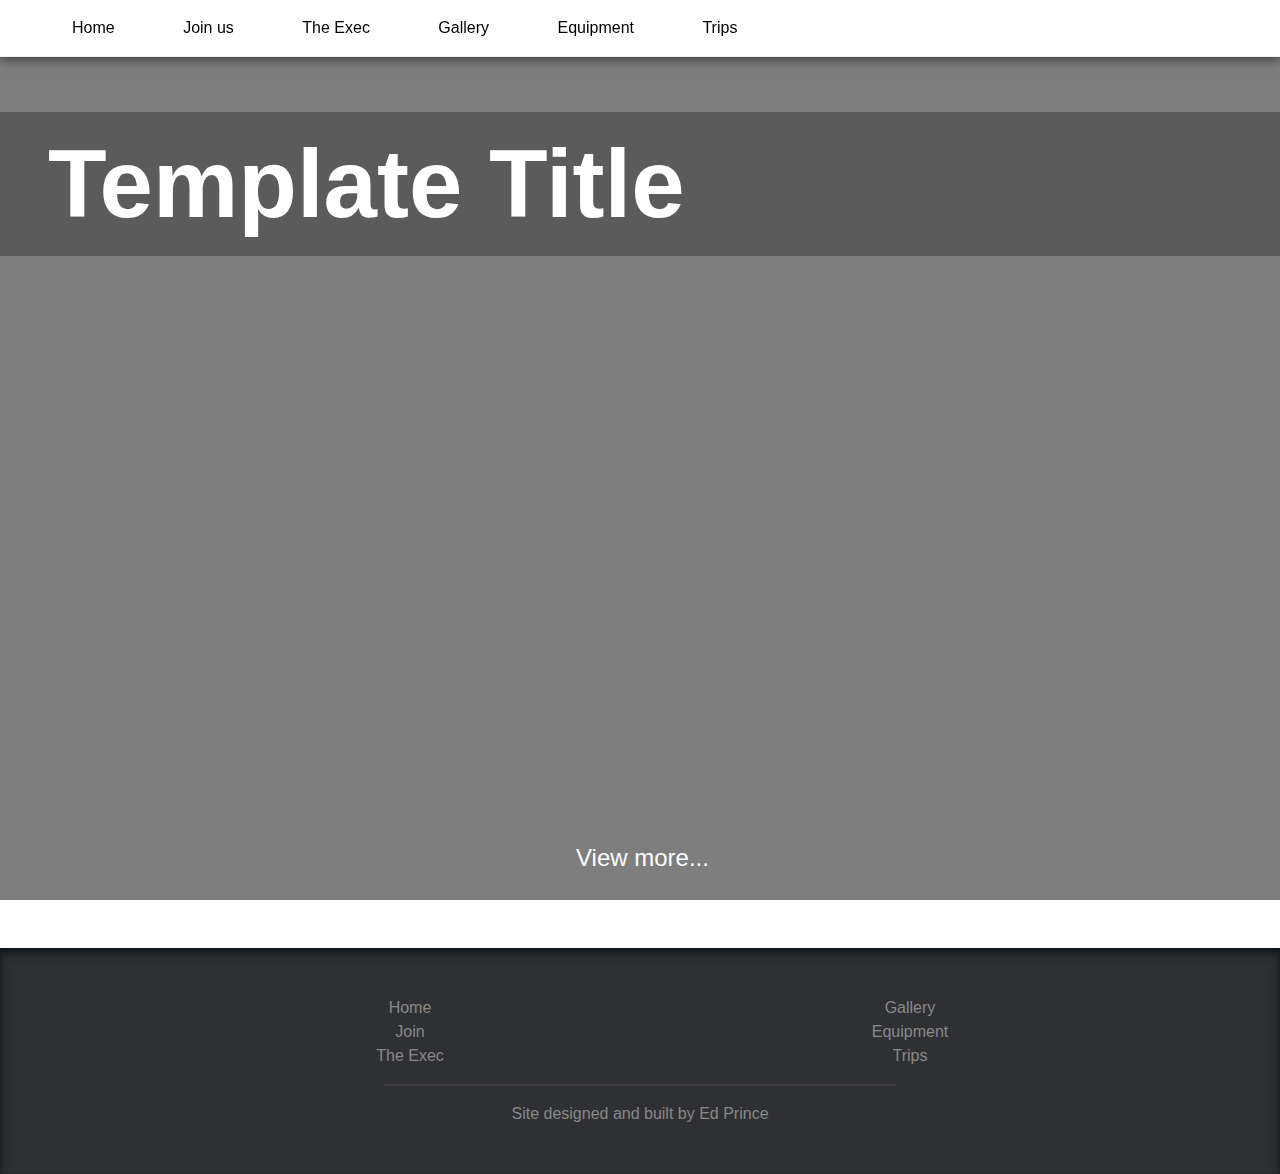
==== template.html @ 5d22e875 "inital commit" ====
<!DOCTYPE html>
<html>
  <head>
    <link href='assets/styles/foundation.css' type='text/css' rel='stylesheet'>
    <link href='assets/styles/main.css' type='text/css' rel='stylesheet'>
    <meta name='viewport' content='width=device-width, initial-scale=1'>
  </head>
  <body>
    <nav role='navigation'>
      <ul>
        <a href='index.html'>Home</a>
        <a href='join.html'>Join us</a>
        <a href='exec.html'>The Exec</a>
        <a href='gallery.html'>Gallery</a>
        <a href='kit.html'>Equipment</a>
        <a href='trips.html'>Trips</a>
      </ul>
    </nav>
    <div class='banner'>
      <h1>Template Title</h1>
      <p class='bottom-middle'>View more...</p>
    </div>


    <div class='footer'>
      <div class='row'>
        <div class='small-12 medium-6 large-6 columns'>
          <ul>
            <li>Home</li>
            <li>Join</li>
            <li>The Exec</li>
          </ul>
        </div>
        <div class='small-12 medium-6 large-6 columns'>
          <ul>
            <li>Gallery</li>
            <li>Equipment</li>
            <li>Trips</li>
          </ul>
        </div>
      </div>
      <hr />
      <p>Site designed and built by Ed Prince</p>
    </div>

  </body>

</html>
---- assets/styles/main.css ----
body {
  margin: 0;
  padding: 0;
}
body * {
  font-family: helvetica;
}
nav a {
  list-style-type: none;
  margin-right: 2em;
  margin-left: 2em;
  text-decoration: none;
  color: black;
}


nav {
  margin: 0 auto;
  //text-align: center;
  border-bottom: solid 1px #efefef;
  position: fixed;
  top: 0;
  background-color: white;
  width: 100%;
  box-shadow: 0px 3px 10px #403F3F;
  z-index: 10;
}

nav ul {
  display: horizontal;
}

.banner {
  height: 100vh;
  width: 100%;
  background-color: #7e7e7e;
  box-sizing: border-box;
  padding-top: 3em;
  //background-image: url('../images/castle.jpg');
  //background-image: url('https://scontent-lhr3-1.xx.fbcdn.net/hphotos-xpl1/v/t1.0-9/10405504_1630440473887273_3943647595132461081_n.jpg?oh=bee19d6488b1036724e78989224414c3&oe=5714CD9E');
  background-image: url('https://scontent-lhr3-1.xx.fbcdn.net/hphotos-xtp1/v/t1.0-9/11220131_1624210461176941_1132996536258402668_n.jpg?oh=8cff24821f21546caadd8e189a2e6567&oe=571BAAFC');
  background-size: cover;
  position: relative;
}

#equipment {
  background-image: url('../images/knot.jpg');
}

.banner h1 {
  font-style: bold;
  //text-align: center;
  font-size: 6em;
  color: white;
  background-color: rgba(10, 10, 10, .3);
  padding-left: .5em;
}

.bottom-middle {
  position: absolute;
  bottom: 0;
  left: 45%;
  color: white;
  font-size: 1.5em;
}

.center-text {
  text-align: center;
}

.footer {
  background-color: #2F3034;
  bottom: 0;
  width: 100%;
  padding-top: 2em;
  padding-bottom: 2em;
  text-align: center;
  color: #898989;
  margin-top: 3em;
  box-shadow: inset 0px 5px 10px #0D1317;
}

.footer li {
  list-style-type: none;
}

.footer hr {
  width: 40%;
  margin: 0 auto;
  border: solid 1px #3C3C3C;
}
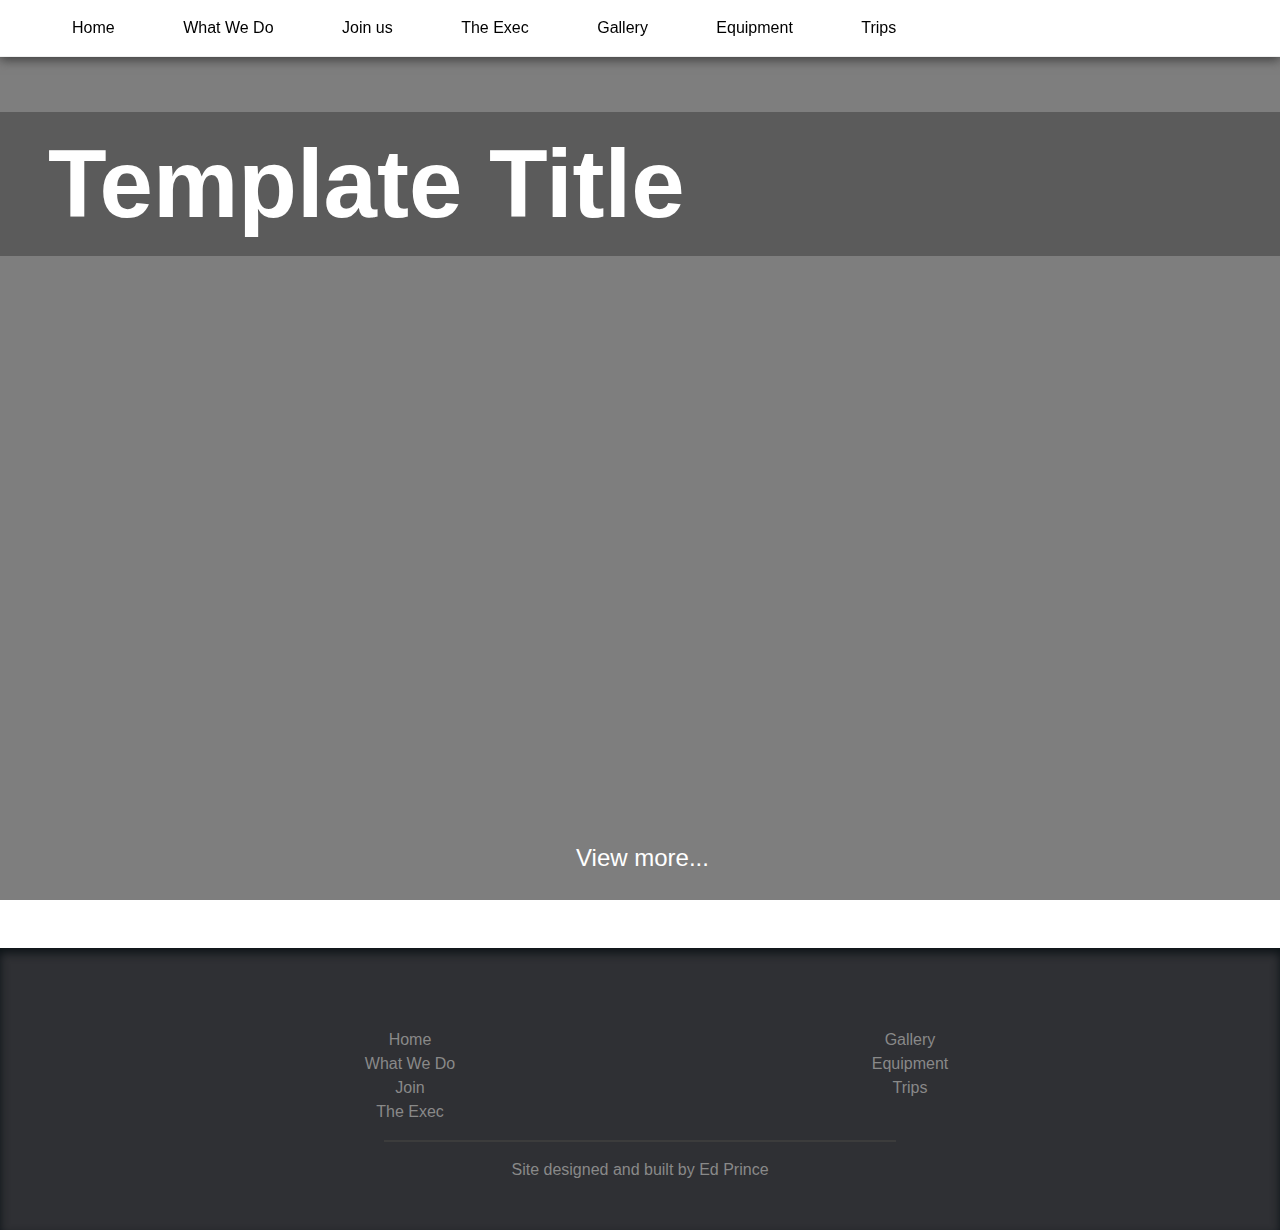
==== commit cfa4a9ad: "fixed banners, mobile optimization" ====
--- a/template.html
+++ b/template.html
@@ -9,6 +9,7 @@
     <nav role='navigation'>
       <ul>
         <a href='index.html'>Home</a>
+        <a href='what-we-do.html'>What We Do</a>
         <a href='join.html'>Join us</a>
         <a href='exec.html'>The Exec</a>
         <a href='gallery.html'>Gallery</a>
@@ -27,6 +28,7 @@
         <div class='small-12 medium-6 large-6 columns'>
           <ul>
             <li>Home</li>
+            <li>What We Do</li>
             <li>Join</li>
             <li>The Exec</li>
           </ul>
--- a/assets/styles/main.css
+++ b/assets/styles/main.css
@@ -1,3 +1,13 @@
+@media (max-width: 40em) {
+  nav a {
+    display: none;
+  }
+}
+@media (min-width: 40em) {
+  .banner h1 {
+    font-size: 6em;
+  }
+}
 body {
   margin: 0;
   padding: 0;
@@ -5,12 +15,21 @@
 body * {
   font-family: helvetica;
 }
+
+.row {
+  padding-top: 2em;
+}
+
 nav a {
   list-style-type: none;
   margin-right: 2em;
   margin-left: 2em;
   text-decoration: none;
   color: black;
+}
+
+a {
+  text-decoration: none;
 }
 
 
@@ -40,6 +59,7 @@
   //background-image: url('https://scontent-lhr3-1.xx.fbcdn.net/hphotos-xpl1/v/t1.0-9/10405504_1630440473887273_3943647595132461081_n.jpg?oh=bee19d6488b1036724e78989224414c3&oe=5714CD9E');
   background-image: url('https://scontent-lhr3-1.xx.fbcdn.net/hphotos-xtp1/v/t1.0-9/11220131_1624210461176941_1132996536258402668_n.jpg?oh=8cff24821f21546caadd8e189a2e6567&oe=571BAAFC');
   background-size: cover;
+  background-attachment: fixed;
   position: relative;
 }
 
@@ -50,7 +70,6 @@
 .banner h1 {
   font-style: bold;
   //text-align: center;
-  font-size: 6em;
   color: white;
   background-color: rgba(10, 10, 10, .3);
   padding-left: .5em;
@@ -89,3 +108,43 @@
   margin: 0 auto;
   border: solid 1px #3C3C3C;
 }
+
+.blank-list li {
+  list-style-type: none;
+}
+
+.shortcuts {
+  display: inline;
+}
+
+.shortcuts li {
+  border-bottom: solid 1px #898989;
+  padding-top: .5em;
+  padding-bottom: .5em;
+  cursor: pointer;
+  color: black;
+}
+
+.shortcuts li a {
+  color: black;
+  display: block;
+}
+
+.shortcuts li:hover a {
+  color: lightblue;
+}
+
+.shortcuts li::after {
+  content: '';
+}
+
+.info {
+  border-bottom: solid 1px #898989;
+  padding-bottom: 1em;
+}
+
+#encap img {
+  //height: 200px;
+  //width: 200px;
+  -o-object-fit: contain;
+}
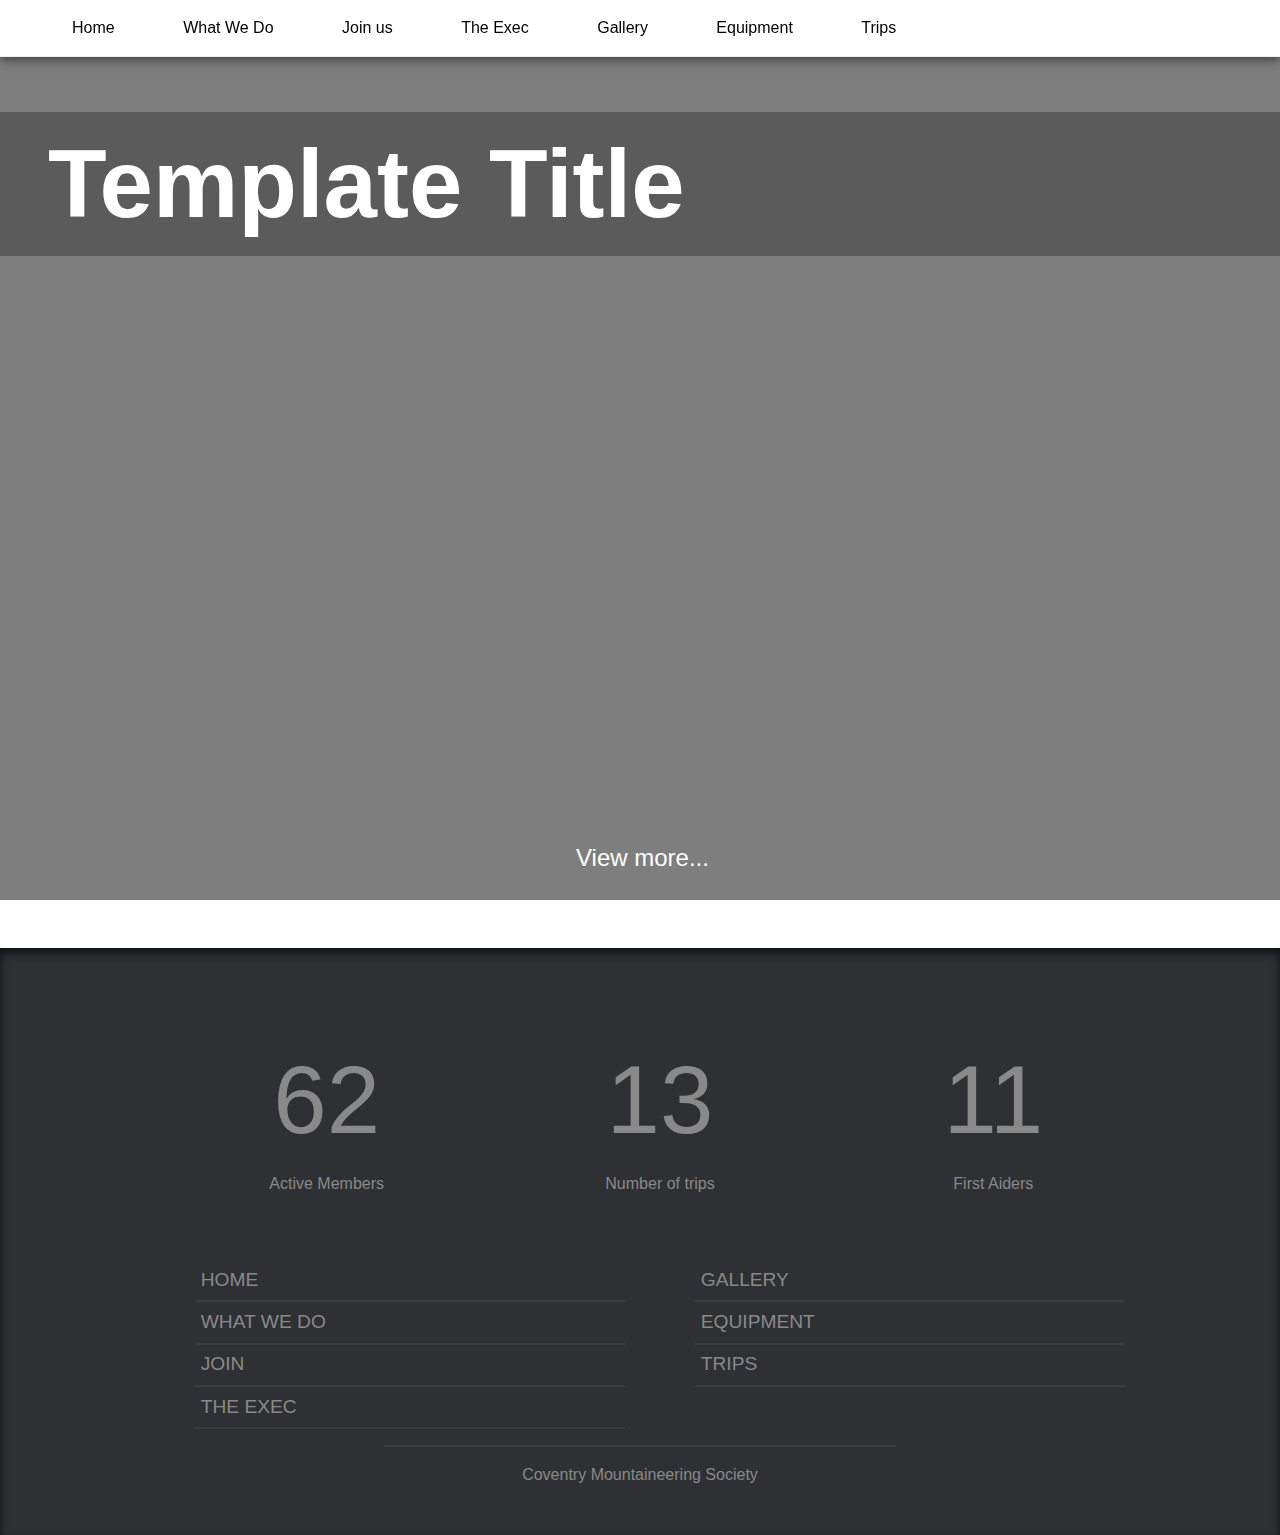
==== commit 46ffabcc: "update" ====
--- a/template.html
+++ b/template.html
@@ -13,7 +13,7 @@
         <a href='join.html'>Join us</a>
         <a href='exec.html'>The Exec</a>
         <a href='gallery.html'>Gallery</a>
-        <a href='kit.html'>Equipment</a>
+        <a href='equipment.html'>Equipment</a>
         <a href='trips.html'>Trips</a>
       </ul>
     </nav>
@@ -25,6 +25,32 @@
 
     <div class='footer'>
       <div class='row'>
+        <div class='small-12 medium-4 large-4 columns'>
+          <ul class='stats'>
+            <li>
+              <p class='large-bold'>62</p>
+              <p>Active Members</p>
+            </li>
+          </ul>
+        </div>
+        <div class='small-12 medium-4 large-4 columns'>
+          <ul class='stats'>
+            <li>
+              <p class='large-bold'>13</p>
+              <p>Number of trips</p>
+            </li>
+          </ul>
+        </div>
+        <div class='small-12 medium-4 large-4 columns'>
+          <ul class='stats'>
+            <li>
+              <p class='large-bold'>11</p>
+              <p>First Aiders</p>
+            </li>
+          </ul>
+        </div>
+      </div>
+      <div class='row sitemap'>
         <div class='small-12 medium-6 large-6 columns'>
           <ul>
             <li>Home</li>
@@ -42,7 +68,7 @@
         </div>
       </div>
       <hr />
-      <p>Site designed and built by Ed Prince</p>
+      <p>Coventry Mountaineering Society</p>
     </div>
 
   </body>
--- a/assets/styles/main.css
+++ b/assets/styles/main.css
@@ -99,8 +99,28 @@
   box-shadow: inset 0px 5px 10px #0D1317;
 }
 
-.footer li {
-  list-style-type: none;
+.stats {
+  list-style-type: none;
+}
+
+.stats li {
+  display: inline !important;
+}
+
+.stats p {
+  margin: 0;
+}
+.large-bold {
+  font-size: 6em;
+}
+
+.footer .sitemap li {
+  list-style-type: none;
+  border-bottom: solid 2px #3C3C3C;
+  text-align: left;
+  padding: .3em;
+  font-size: 1.2em;
+  text-transform: uppercase;
 }
 
 .footer hr {
@@ -148,3 +168,38 @@
   //width: 200px;
   -o-object-fit: contain;
 }
+
+.clean-list li {
+  list-style-type: none;
+  padding: .5em;
+}
+
+.clean-list li:not(:last-child) {
+  border-bottom: solid 1px #898989;
+} 
+
+.panel {
+  text-align: center;
+  background-color: #efefef;
+}
+
+.row.panel {
+  margin-top: 2em;
+  padding-top: 0;
+}
+
+.bold {
+  text-transform: uppercase;
+}
+
+.bold h1 {
+  margin: 0;
+  font-size: 3em;
+  line-height: .8;
+}
+
+.bold h2 {
+  margin: 0;
+  font-size: 5em;
+  line-height: .8;
+}
